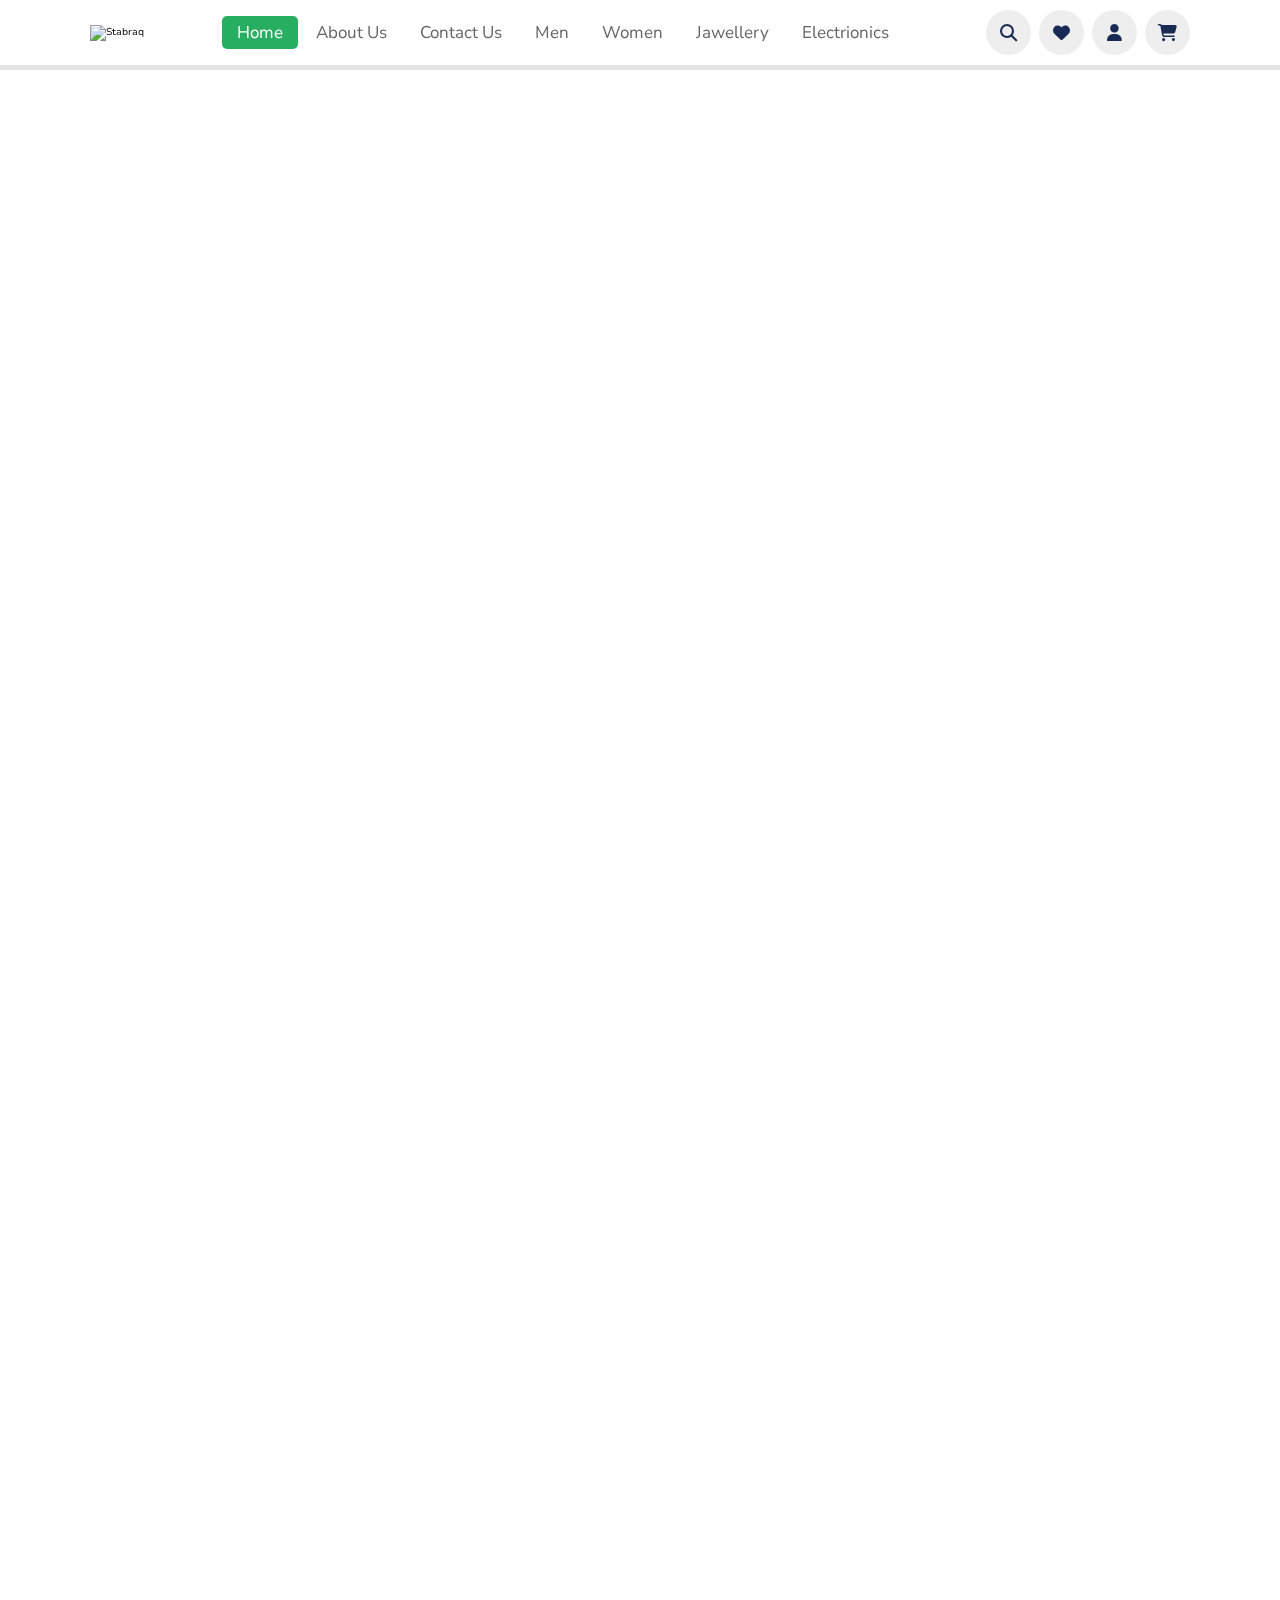
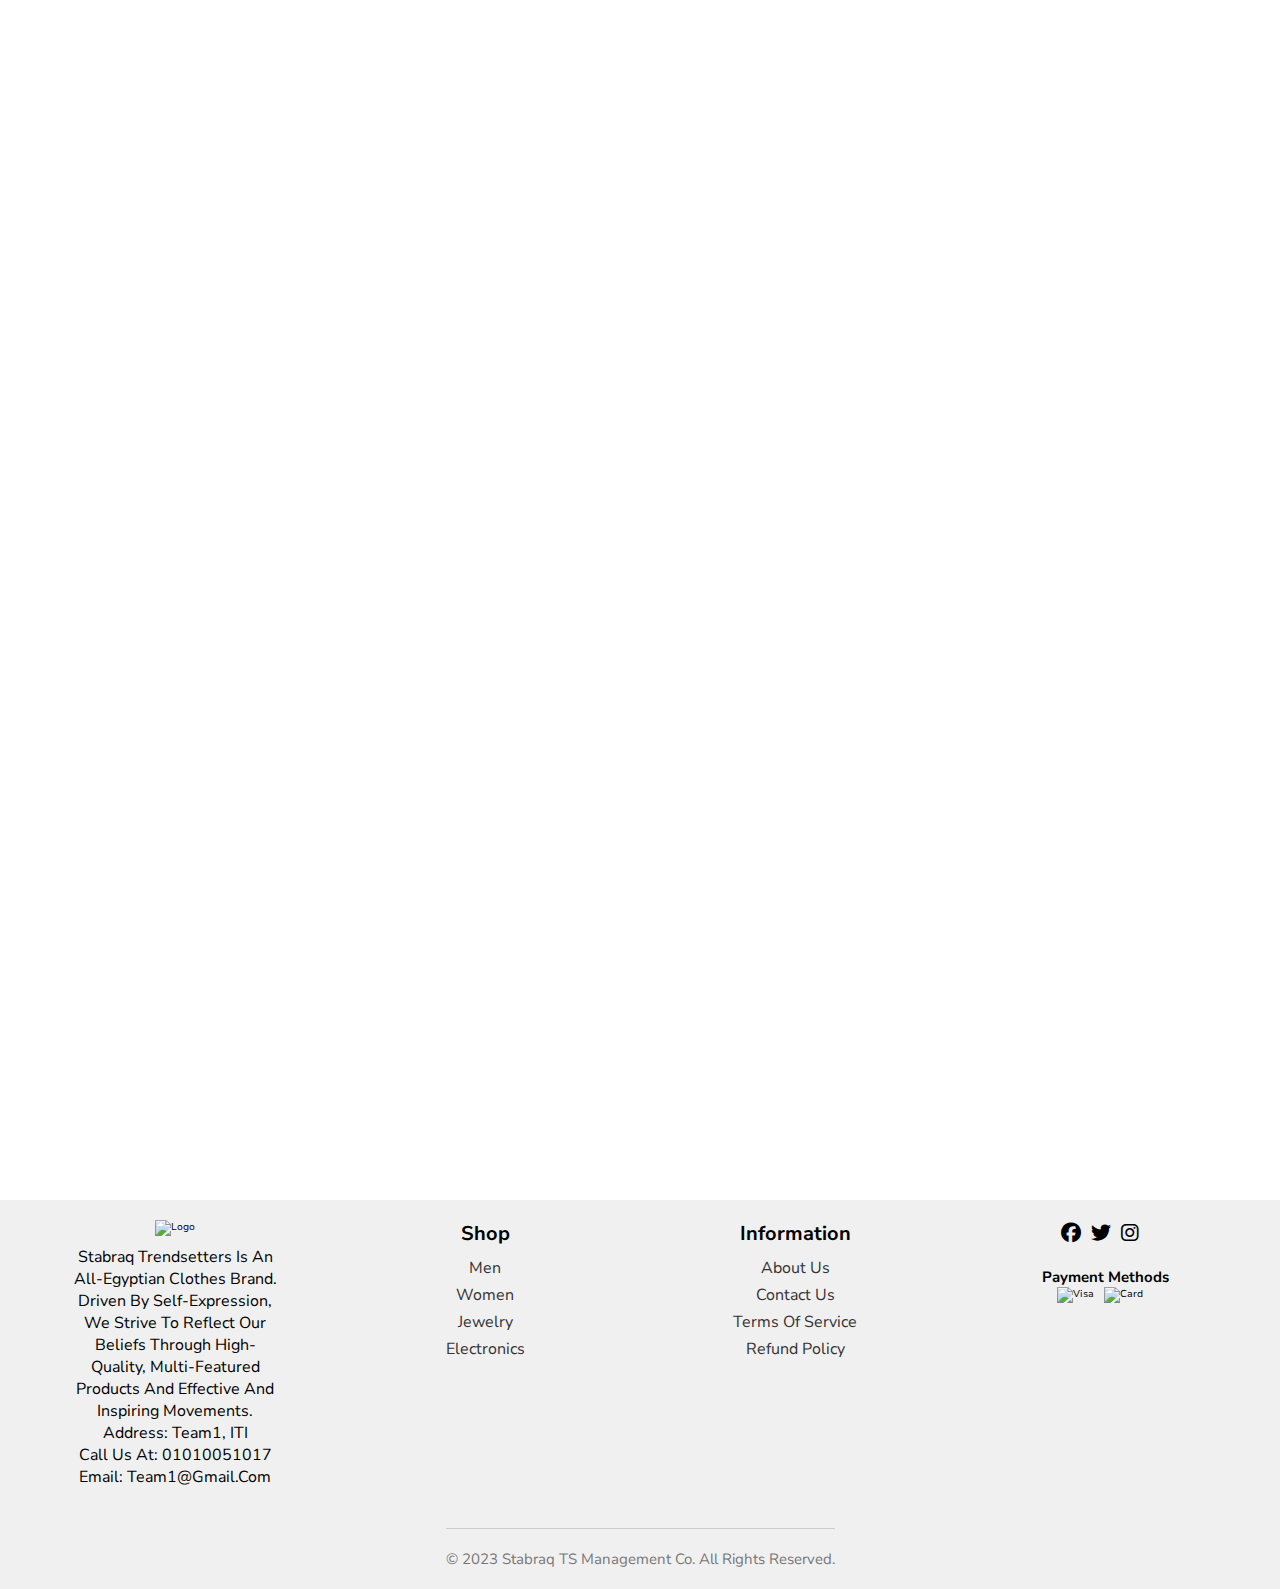
==== About Us.html @ 94866274 "the home page" ====
<!DOCTYPE html>
<html lang="en">

<head>
    <meta charset="UTF-8">
    <meta name="viewport" content="width=device-width, initial-scale=1.0">
    <!-- <link rel="stylesheet" href="./fontawesome-free-6.5.1-web/fontawesome-free-6.5.1-web/css/all.min.css"> -->
    <link rel="stylesheet" href="style1.css">
    <!-- <link rel="stylesheet" href="https://cdnjs.cloudflare.com/ajax/libs/font-awesome/6.5.1/css/all.min.css"> -->
    <link rel="stylesheet" href="https://cdnjs.cloudflare.com/ajax/libs/font-awesome/6.5.1/css/all.min.css">
    <title>stabraq</title>
</head>

<body>
    <!-- <div class="nav1">
        <strong> END OF YEAR SALE!.</strong> Shop now.
    </div> -->
<header>
    <img src="./images/logo.png" alt="stabraq" class="logo" >

    <nav class="navbar">
        <a  class="active"  href="#Home">Home</a>
        <a href="#About Us">About Us</a>
        <a href="#Contact Us">Contact Us</a>
        <a href="#Men">Men</a>
        <a href="#Women">Women</a>
        <a href="#Jawellery">Jawellery</a>
        <a href="#Electrionics">Electrionics</a>
        
    </nav>
    <div class="icons">
        <i class="fas fa-bars" id="menu-bars"></i>
        <i class="fas fa-search" id="search-icons"></i>
        <i class="fas fa-heart" ></i>
        <i class="fas fa-user" ></i>
        <i class="fas fa-shopping-cart" ></i>
    </div>
















</header>

<br><br><br><br><br><br><br><br><br><br><br><br><br><br><br><br><br><br><br><br><br><br><br><br><br><br><br><br><br><br><br><br><br><br><br><br><br><br><br><br><br><br><br><br><br><br><br><br><br><br><br><br><br><br><br><br><br><br><br><br><br><br><br><br><br><br><br><br><br><br><br><br><br><br><br><br><br><br><br><br><br><br><br><br><br><br><br><br><br><br><br><br><br><br><br><br><br><br><br><br><br><br><br><br><br><br><br><br><br><br><br><br><br><br><br><br><br><br><br><br><br><br><br><br><br><br><br><br><br><br><br><br><br><br><br><br><br><br><br><br><br><br><br><br><br><br><br><br><br><br><br><br><br><br><br><br><br><br><br><br><br><br><br><br><br><br><br><br><br><br><br><br><br><br><br><br><br><br><br><br><br><br><br><br><br><br><br><br><br><br><br><br><br><br><br><br><br><br><br><br>

<footer class="footer">
    <div class="footer-column">
        <img src="./images/logo footer.png" alt="logo" class="footer-logo">
        <p>
            Stabraq Trendsetters is an all-Egyptian clothes brand. Driven by self-expression, we strive to reflect our beliefs through high-quality, multi-featured products and effective and inspiring movements.
        </p>
        <p class="address">
            Address: Team1, ITI <br>
            Call us at: 01010051017 <br>
            Email: team1@gmail.com
        </p>
    </div>

    <div class="footer-column">
        <div class="footer-heading">Shop</div>
        <a href="./men.html">Men</a>
        <a href="./women.html">Women</a>
        <a href="./Jawellry.html">Jewelry</a>
        <a href="./Electonics.html">Electronics</a>
    </div>

    <div class="footer-column">
        <div class="footer-heading">Information</div>
        <a href="./About Us.html">About Us</a>
        <a href="./Contact Us.html">Contact Us</a>
        <a href="./Terms Of Service.html">Terms Of Service</a>
        <a href="./Refund Policy.html">Refund Policy</a>
    </div>

    <div class="footer-column">
        <ul class="social-icons">
            <li><i class="fa-brands fa-facebook"></i></li>
            <li><i class="fa-brands fa-twitter"></i></li>
            <li><i class="fa-brands fa-instagram"></i></li>
        </ul>
        <div class="payment-methods">
            <strong style=" font-size: 15px; ">Payment Methods</strong>
            <ul class="payment">
                <li><img src="./images/visa_PNG4_x32.webp" alt="Visa"></li>
                <li><img src="./images/mastercard-png-file-mastercard-early-1990s-logo-png-1280_x32.avif" alt="card"></li>
            </ul>
        </div>
    </div>

    <div class="all-rights-reserved">
        © 2023 Stabraq TS Management Co. All Rights Reserved.
    </div>
</footer>









































    <!-- <header>
        <nav class="nav1">
            <strong> END OF YEAR SALE!.</strong> Shop now.
        </nav>
        <nav class="nav-main">
            <img src="./images/logo.png" alt="stabraq" class="logo" >
            <ul class="categories">
                <li>
                    <a href="./men.html">Men</a>
                </li>
                <li>
                    <a href="./women.html">Women</a>
                </li>
                <li>
                    <a href="./Jawellry.html">Jawellry</a>
                </li>
                <li>
                    <a href="./Electonics.html">Electronics</a>
                </li>
                
            </ul> 
            <ul class="icons">
                <li>
                    <i class="fa-sharp fa-solid fa-magnifying-glass"></i>

                </li>
                <li>
                    <i class="fa-solid fa-user"></i>

                </li>
                <li>
                    <i class="fa-regular fa-heart"></i>

                </li>
                <li>
                    <i class="fa-solid fa-cart-shopping"></i>

                </li>
                <li>
                    <i class="fa-solid fa-bars"></i>

                </li>
            </ul>
        </nav>
        
    </header>
    <section>
       
<br><br><br><br><br><br><br><br><br><br><br><br><br><br><br><br><br><br><br><br><br><br><br><br><br><br><br><br><br><br><br><br><br><br><br><br><br><br><br><br><br><br><br><br><br><br><br><br><br><br><br><br><br><br><br><br><br><br><br><br><br><br><br><br><br><br><br><br><br><br><br><br><br><br><br><br><br><br><br><br><br><br><br><br><br><br><br><br><br><br><br><br><br><br><br><br><br><br><br><br><br><br><br><br><br><br><br><br><br><br><br><br><br><br><br><br><br><br><br><br><br><br><br><br><br><br><br><br><br><br><br><br><br><br><br><br><br><br><br><br><br><br><br><br><br><br><br><br><br><br><br><br><br><br><br><br><br><br><br><br><br><br><br><br><br><br><br><br><br><br><br><br><br><br><br><br><br><br><br><br><br><br><br><br><br><br><br><br><br><br><br><br><br><br><br><br><br><br><br><br>

    </section>
    <hr>
    <footer class="footer">
        <div class="footer-column">
            <img src="./images/logo footer.png" alt="logo" class="footer-logo">
            <p>
                Stabraq Trendsetters is an all-Egyptian clothes brand. Driven by self-expression, we strive to reflect our beliefs through high-quality, multi-featured products and effective and inspiring movements.
            </p>
            <p class="address">
                Address: Team1, ITI <br>
                Call us at: 01010051017 <br>
                Email: team1@gmail.com
            </p>
        </div>
    
        <div class="footer-column">
            <div class="footer-heading">Shop</div>
            <a href="./men.html">Men</a>
            <a href="./women.html">Women</a>
            <a href="./Jawellry.html">Jewelry</a>
            <a href="./Electonics.html">Electronics</a>
        </div>
    
        <div class="footer-column">
            <div class="footer-heading">Information</div>
            <a href="./About Us.html">About Us</a>
            <a href="./Contact Us.html">Contact Us</a>
            <a href="./Terms Of Service.html">Terms Of Service</a>
            <a href="./Refund Policy.html">Refund Policy</a>
        </div>
    
        <div class="footer-column">
            <ul class="social-icons">
                <li><i class="fa-brands fa-facebook"></i></li>
                <li><i class="fa-brands fa-twitter"></i></li>
                <li><i class="fa-brands fa-instagram"></i></li>
            </ul>
            <div class="payment-methods">
                <strong>Payment Methods</strong>
                <ul class="payment">
                    <li><img src="./images/visa_PNG4_x32.webp" alt="Visa"></li>
                    <li><img src="./images/mastercard-png-file-mastercard-early-1990s-logo-png-1280_x32.avif" alt="card"></li>
                </ul>
            </div>
        </div>
    
        <div class="all-rights-reserved">
            © 2023 Stabraq TS Management Co. All Rights Reserved.
        </div>
    </footer>
     -->

<script src="./main.js" ></script>
</body>

</html>
---- style1.css ----
@import url('https://fonts.googleapis.com/css2?family=Merriweather:wght@300&family=Nunito+Sans:wght@200;300;400;600;800;900;1000&display=swap');

:root {
    --green: #27ae60;
    --black: #192a56;
    --light-color: #666;
    --red: #ff0000;
   
}

*{
    
font-family: 'Nunito Sans', sans-serif;
margin: 0;padding: 0;
box-sizing: border-box;
text-decoration: none;
outline: none; border: none;
text-transform: capitalize;
transition: all .2s linear;

}
html{
    font-size: 62.5%;
    overflow-x: hidden;
    scroll-padding-top: 5.5rem;
    scroll-behavior: smooth;
}

header {
    /* background-image: url('https://stabraq.com/cdn/shop/files/Artboard_10.gif?v=1700060077'); */
    background-color: #fff; 
    position: fixed;
    top: 0;
    left: 0;
    right: 0;
    padding: 1rem 7%;
    display: flex;
    align-items: center;
    justify-content: space-between;
    z-index: 1000;
    box-shadow: 0 .5rem rgba(0, 0, 0, .1);
    
    
   
}
/* .nav1{
    background-color:brown;
} */



header .navbar a{
font-size: 1.7rem;
border-radius: .5rem;
padding: .5rem 1.5rem;
color:var(--light-color);
text-decoration: none;

}
header .navbar a.active ,header .navbar a:hover{
    color:#fff;
    background:var(--green);
}

header .icons i , header .icons a{
    cursor: pointer;
    margin-left: .5rem;
    height:4.5rem;
    line-height: 4.5rem;
    width:4.5rem ;
    text-align: center;
    font-size:1.7rem ;
    color: var(--black);
    border-radius: 50%;
    background:#eee ;

    
}

header .icons i:hover , header .icons a:hover{
color: #fff;
background:var(--green) ;
transform:rotate(360deg) ;
}


header .icons #menu-bars{
    display: none;
}



/* Footer Styles */
.footer {
    display: flex;
    flex-wrap: wrap;
    justify-content: space-around;
    padding: 20px;
    background-color: #f0f0f0;
}

.footer-column {
    flex: 1 1 250px;
    padding: 0 20px;
    max-width: 250px;
    margin-bottom: 20px;
    text-align: center;
}
.footer-column p,
.footer-column a {
    font-size: 16px;
}


.footer-logo {
    padding-bottom:1rem ;
    max-width: 100%;
    height: auto;
}

.footer-heading {
    font-weight: bold;
    margin-bottom: 10px;
    font-size: 20px;
}

.footer-column a {
    display: block;
    margin-bottom: 5px;
    text-decoration: none;
    color: #333;
}

.footer-column a:hover {
    text-decoration: underline;
}

.social-icons {
    list-style: none;
    padding: 0;
    display: flex;
    justify-content: center;
    font-size: 20px;
}

.social-icons li {
    margin-right: 10px;
}

.payment-methods {
    margin-top: 20px;
}

.payment {
    list-style: none;
    padding: 0;
    display: flex;
    justify-content: center;
    
}

.payment li {
    margin-right: 10px;
    
}

.all-rights-reserved {
    text-align: center;
    margin-top: 20px;
    padding-top: 20px;
    border-top: 1px solid #ccc;
    color: #777;
    font-size: 15px;
}

/* Media Queries */
@media screen and (max-width: 768px) {
    .footer {
        flex-direction: column;
        align-items: center;
    }

    .footer-column {
        max-width: 100%;
        margin-bottom: 20px;
        text-align: center;
    }

    .footer-column:not(:last-child) {
        border-bottom: 1px solid #ccc;
        padding-bottom: 20px;
    }

    .footer-heading {
        margin-bottom: 10px;
    }
}


































/* media queries */
@media(max-width:991px){
    html{
        font-size: 55%;

    }
    header{
        padding:1rem 2rem ;
    }
}
@media(max-width:768px){
    header .icons #menu-bars{
        display: inline-block;
    }
  header .navbar{
    position:absolute;
    top: 100%;left: 0;right: 0;
    background: #fff;
    border-top: .1rem solid rgba(0, 0, 0, .2);
    border-top: .1rem solid rgba(0, 0, 0, .2);
    padding:1rem ;
    clip-path: polygon(0 0 ,100% 0 , 100% 0, 0 0);
  }
  header .navbar.active{
    clip-path: polygon(0 0, 100% 0, 100% 100%, 0 100%); 
 }
  header .navbar a{
    display: block;
    padding:1.5rem ;
    margin: 1rem;
    font-size: 2rem;
    background: #eee;
  }
}
@media(max-width:991px){
    html{
        font-size: 30%;

    }
    header>img{
        width: 25%;
    }
}
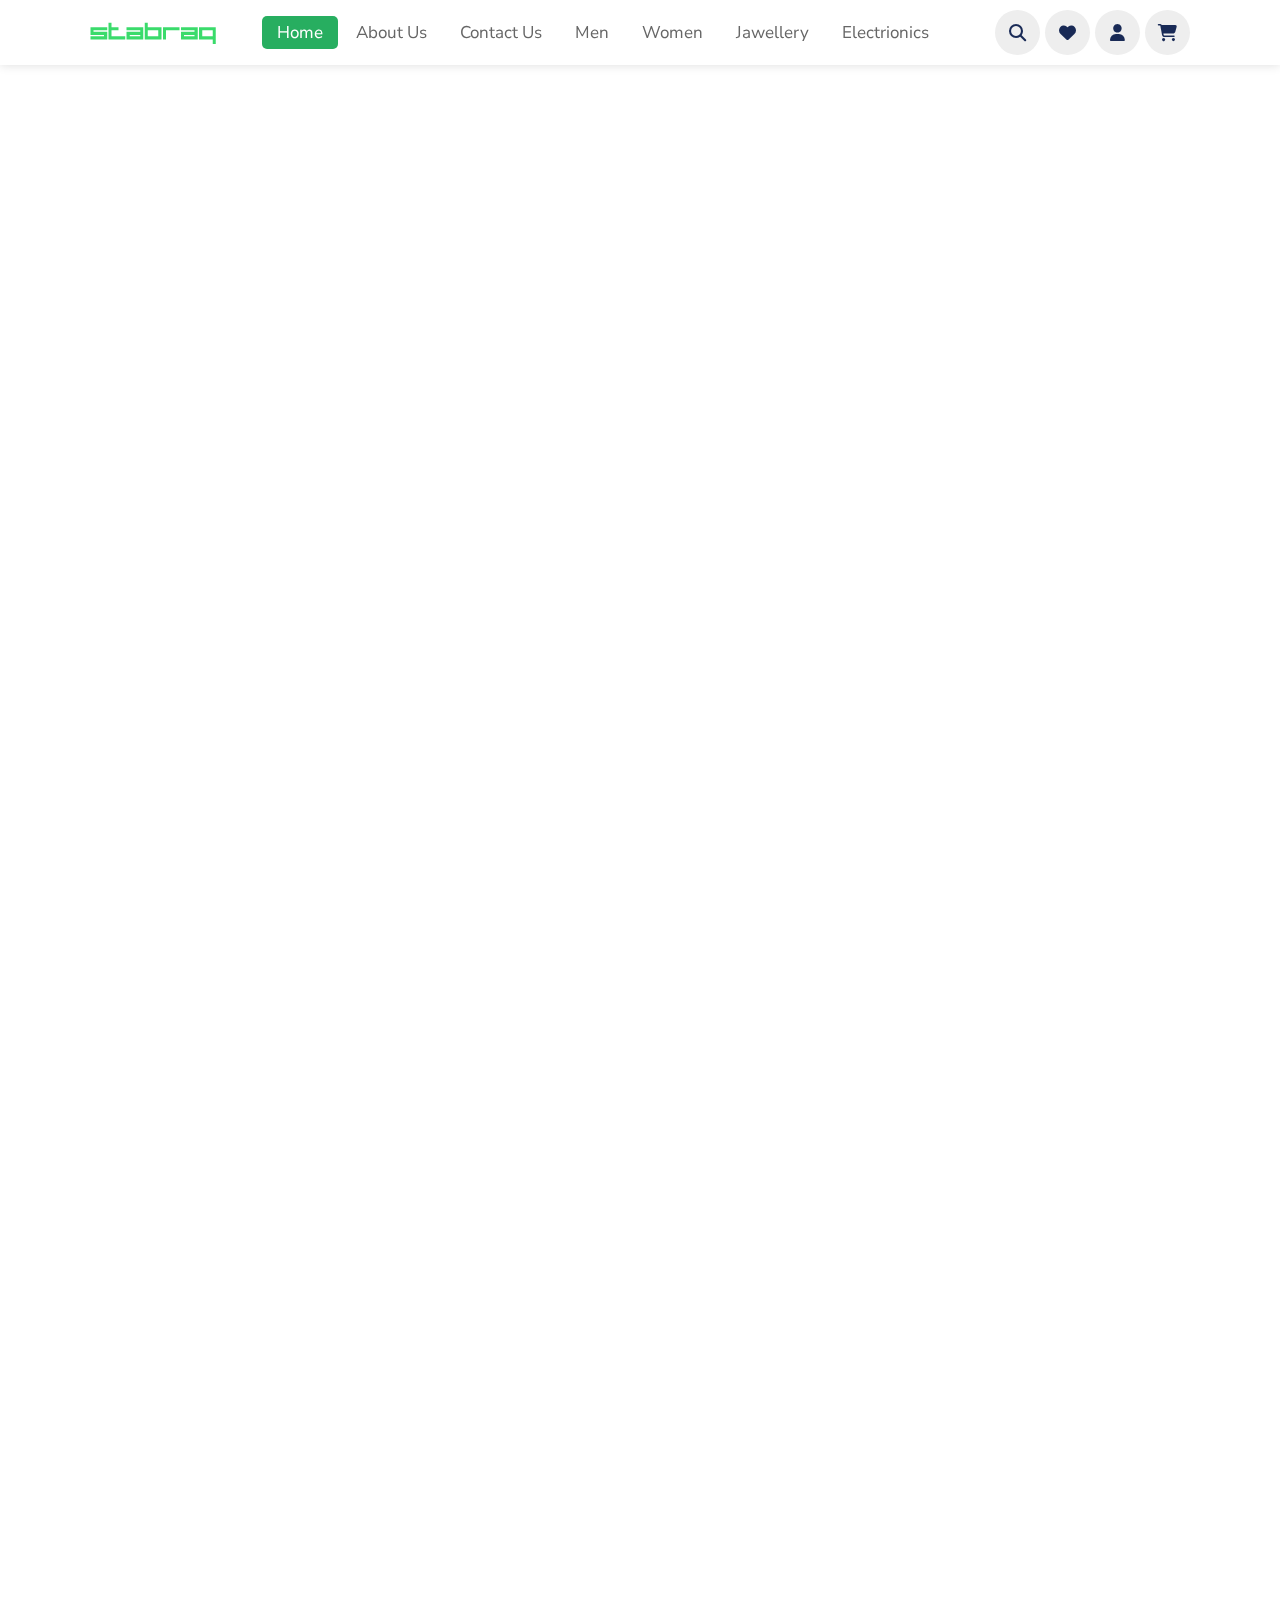
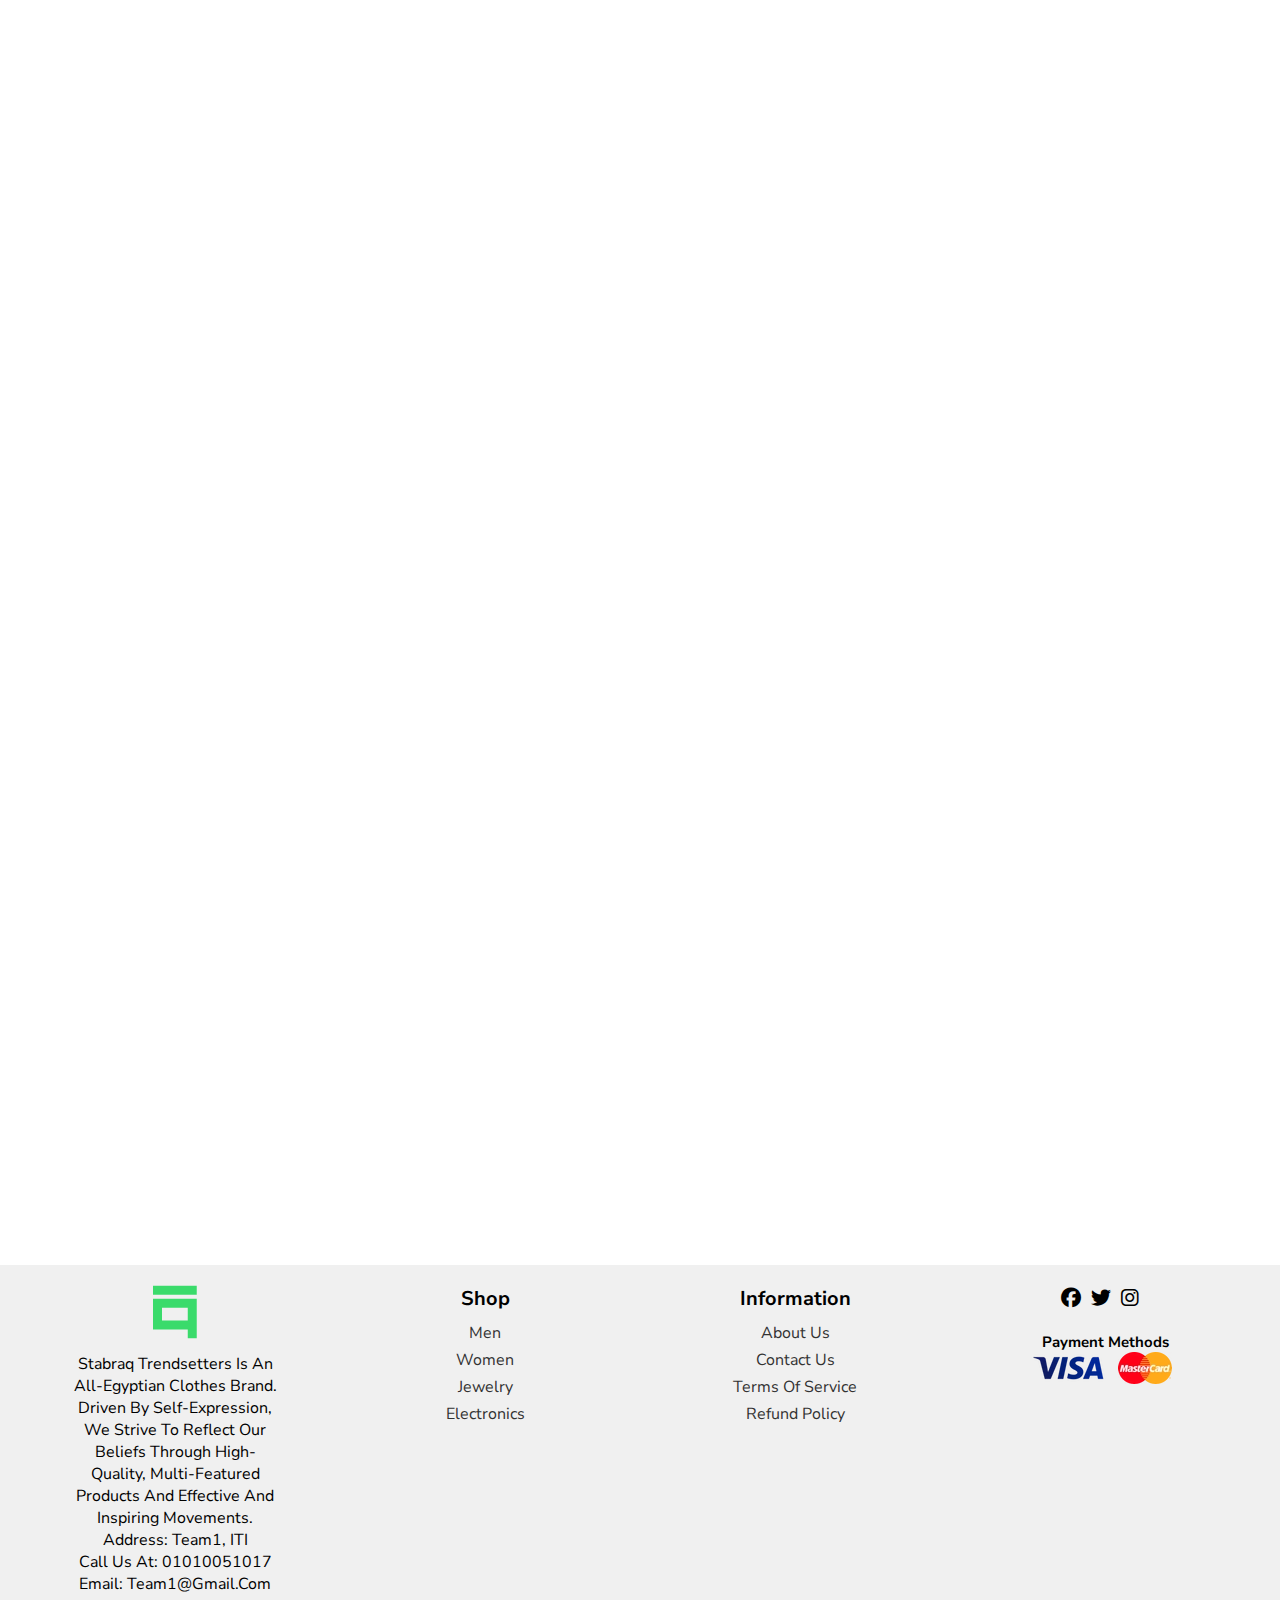
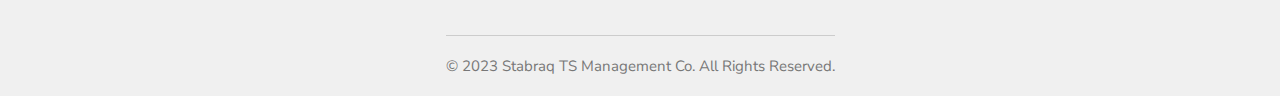
==== commit 2465fed1: "Add files via upload" ====
--- a/About Us.html
+++ b/About Us.html
@@ -5,7 +5,7 @@
     <meta charset="UTF-8">
     <meta name="viewport" content="width=device-width, initial-scale=1.0">
     <!-- <link rel="stylesheet" href="./fontawesome-free-6.5.1-web/fontawesome-free-6.5.1-web/css/all.min.css"> -->
-    <link rel="stylesheet" href="style1.css">
+    <link rel="stylesheet" href="css/main.css">
     <!-- <link rel="stylesheet" href="https://cdnjs.cloudflare.com/ajax/libs/font-awesome/6.5.1/css/all.min.css"> -->
     <link rel="stylesheet" href="https://cdnjs.cloudflare.com/ajax/libs/font-awesome/6.5.1/css/all.min.css">
     <title>stabraq</title>
--- a/css/main.css
+++ b/css/main.css
@@ -0,0 +1,288 @@
+@import url('https://fonts.googleapis.com/css2?family=Merriweather:wght@300&family=Nunito+Sans:wght@200;300;400;600;800;900;1000&display=swap');
+
+:root {
+    --green: #27ae60;
+    --black: #192a56;
+    --light-color: #666;
+    --red: #ff0000;
+   
+}
+
+*{
+    
+font-family: 'Nunito Sans', sans-serif;
+margin: 0;padding: 0;
+box-sizing: border-box;
+text-decoration: none;
+outline: none; border: none;
+text-transform: capitalize;
+transition: all .2s linear;
+
+}
+html{
+    font-size: 62.5%;
+    overflow-x: hidden;
+    scroll-padding-top: 5.5rem;
+    scroll-behavior: smooth;
+}
+
+header {
+    /* background-image: url('https://stabraq.com/cdn/shop/files/Artboard_10.gif?v=1700060077'); */
+    background-color: #fff; 
+    position: sticky;
+    top: 0;
+    left: 0;
+    right: 0;
+    padding: 1rem 7%;
+    display: flex;
+    align-items: center;
+    justify-content: space-between;
+    z-index: 1000;
+  box-shadow: 0 0 10px #ddd;
+
+    
+    
+   
+}
+/* .nav1{
+    background-color:brown;
+} */
+
+
+
+header .navbar a{
+font-size: 1.7rem;
+border-radius: .5rem;
+padding: .5rem 1.5rem;
+color:var(--light-color);
+text-decoration: none;
+
+}
+header .navbar a.active ,header .navbar a:hover{
+    color:#fff;
+    background:var(--green);
+}
+
+header .icons{
+    display: flex;
+}
+header .icons i , header .icons a{
+    cursor: pointer;
+    margin-left: .5rem;
+    height:4.5rem;
+    line-height: 4.5rem;
+    width:4.5rem ;
+    text-align: center;
+    font-size:1.7rem ;
+    color: var(--black);
+    border-radius: 50%;
+    background:#eee ;
+
+    
+}
+
+header .icons i:hover , header .icons a:hover{
+color: #fff;
+background:var(--green) ;
+transform:rotate(360deg) ;
+}
+
+
+header .icons #menu-bars{
+    display: none;
+}
+
+.icon-cart {
+    position: relative;
+}
+.icon-cart span{
+    position: absolute;
+    background-color: #27ae60;
+    color: #fff;
+    padding: 2px 5px;
+    border-radius: 50%;
+    right: -5px;
+}
+
+/* Footer Styles */
+.footer {
+    display: flex;
+    flex-wrap: wrap;
+    justify-content: space-around;
+    padding: 20px;
+    background-color: #f0f0f0;
+}
+
+.footer-column {
+    flex: 1 1 250px;
+    padding: 0 20px;
+    max-width: 250px;
+    margin-bottom: 20px;
+    text-align: center;
+}
+.footer-column p,
+.footer-column a {
+    font-size: 16px;
+}
+
+
+.footer-logo {
+    padding-bottom:1rem ;
+    max-width: 100%;
+    height: auto;
+}
+
+.footer-heading {
+    font-weight: bold;
+    margin-bottom: 10px;
+    font-size: 20px;
+}
+
+.footer-column a {
+    display: block;
+    margin-bottom: 5px;
+    text-decoration: none;
+    color: #333;
+}
+
+.footer-column a:hover {
+    text-decoration: underline;
+}
+
+.social-icons {
+    list-style: none;
+    padding: 0;
+    display: flex;
+    justify-content: center;
+    font-size: 20px;
+}
+
+.social-icons li {
+    margin-right: 10px;
+}
+
+.payment-methods {
+    margin-top: 20px;
+}
+
+.payment {
+    list-style: none;
+    padding: 0;
+    display: flex;
+    justify-content: center;
+    
+}
+
+.payment li {
+    margin-right: 10px;
+    
+}
+
+.all-rights-reserved {
+    text-align: center;
+    margin-top: 20px;
+    padding-top: 20px;
+    border-top: 1px solid #ccc;
+    color: #777;
+    font-size: 15px;
+}
+
+/* Media Queries */
+@media screen and (max-width: 768px) {
+    .footer {
+        flex-direction: column;
+        align-items: center;
+    }
+
+    .footer-column {
+        max-width: 100%;
+        margin-bottom: 20px;
+        text-align: center;
+    }
+
+    .footer-column:not(:last-child) {
+        border-bottom: 1px solid #ccc;
+        padding-bottom: 20px;
+    }
+
+    .footer-heading {
+        margin-bottom: 10px;
+    }
+}
+
+
+
+
+
+
+
+
+
+
+
+
+
+
+
+
+
+
+
+
+
+
+
+
+
+
+
+
+
+
+
+
+
+
+/* media queries */
+@media(max-width:991px){
+    html{
+        font-size: 55%;
+
+    }
+    header{
+        padding:1rem 2rem ;
+    }
+}
+@media(max-width:768px){
+    header .icons #menu-bars{
+        display: inline-block;
+    }
+  header .navbar{
+    position:absolute;
+    top: 100%;left: 0;right: 0;
+    background: #fff;
+    border-top: .1rem solid rgba(0, 0, 0, .2);
+    border-top: .1rem solid rgba(0, 0, 0, .2);
+    padding:1rem ;
+    clip-path: polygon(0 0 ,100% 0 , 100% 0, 0 0);
+  }
+  header .navbar.active{
+    clip-path: polygon(0 0, 100% 0, 100% 100%, 0 100%); 
+ }
+  header .navbar a{
+    display: block;
+    padding:1.5rem ;
+    margin: 1rem;
+    font-size: 2rem;
+    background: #eee;
+  }
+}
+@media(max-width:991px){
+    html{
+        font-size: 30%;
+
+    }
+    header>img{
+        width: 25%;
+    }
+}